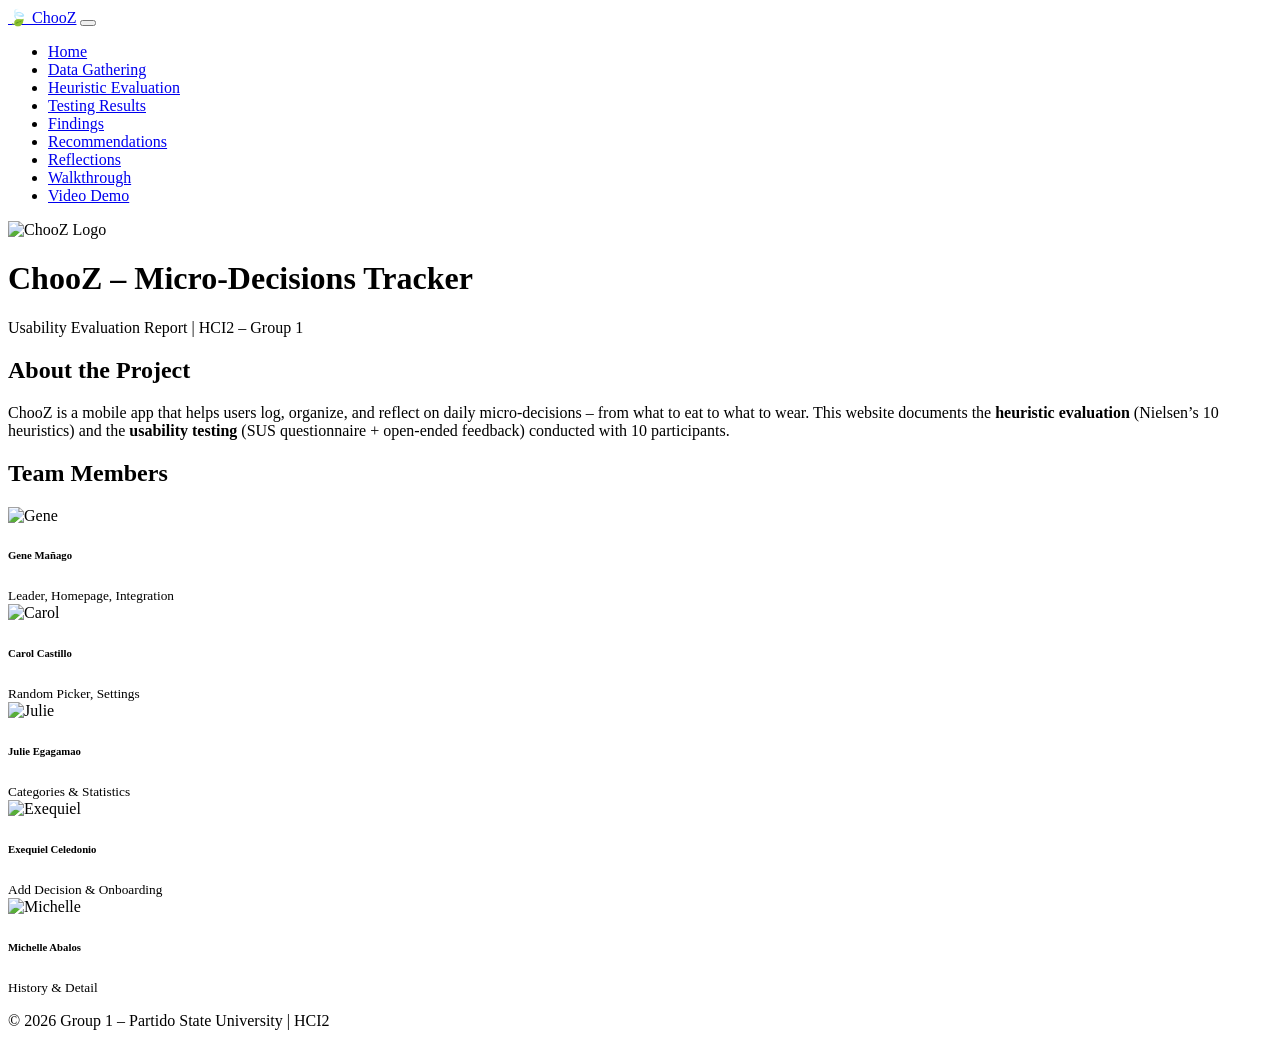
==== index.html @ 47bdf336 "Add files via upload Initial upload of ChooZ website" ====
<!DOCTYPE html>
<html lang="en">
<head>
    <meta charset="UTF-8">
    <meta name="viewport" content="width=device-width, initial-scale=1.0">
    <title>ChooZ – Home | Usability Evaluation</title>
    <link rel="stylesheet" href="css/bootstrap.min.css">
    <link rel="stylesheet" href="css/style.css">
</head>
<body>

<nav class="navbar navbar-expand-lg bg-dark" data-bs-theme="dark">
    <div class="container">
        <a class="navbar-brand" href="index.html">🍃 ChooZ</a>
        <button class="navbar-toggler" type="button" data-bs-toggle="collapse" data-bs-target="#navbarNav">
            <span class="navbar-toggler-icon"></span>
        </button>
        <div class="collapse navbar-collapse" id="navbarNav">
            <ul class="navbar-nav ms-auto">
                <li class="nav-item"><a class="nav-link active" href="index.html">Home</a></li>
                <li class="nav-item"><a class="nav-link" href="data-gathering.html">Data Gathering</a></li>
                <li class="nav-item"><a class="nav-link" href="heuristic.html">Heuristic Evaluation</a></li>
                <li class="nav-item"><a class="nav-link" href="results.html">Testing Results</a></li>
                <li class="nav-item"><a class="nav-link" href="findings.html">Findings</a></li>
                <li class="nav-item"><a class="nav-link" href="recommendations.html">Recommendations</a></li>
                <li class="nav-item"><a class="nav-link" href="reflections.html">Reflections</a></li>
                <li class="nav-item"><a class="nav-link" href="walkthrough.html">Walkthrough</a></li>
                <li class="nav-item"><a class="nav-link" href="video.html">Video Demo</a></li>
            </ul>
        </div>
    </div>
</nav>

<div class="container my-5">
    <div class="row">
        <div class="col text-center">
            <img src="images/chooz-logo.png" alt="ChooZ Logo" class="img-fluid" style="max-width: 200px;">
            <h1 class="mt-4">ChooZ – Micro‑Decisions Tracker</h1>
            <p class="lead">Usability Evaluation Report | HCI2 – Group 1</p>
        </div>
    </div>

    <div class="row mt-5">
        <div class="col-md-8 mx-auto">
            <h2>About the Project</h2>
            <p>ChooZ is a mobile app that helps users log, organize, and reflect on daily micro‑decisions – from what to eat to what to wear. This website documents the <strong>heuristic evaluation</strong> (Nielsen’s 10 heuristics) and the <strong>usability testing</strong> (SUS questionnaire + open‑ended feedback) conducted with 10 participants.</p>
        </div>
    </div>

    <h2 class="mt-5 text-center">Team Members</h2>
    <div class="row mt-3">
        <div class="col-md-2 col-sm-4 team-card">
            <img src="images/team/gene.jpg" alt="Gene">
            <h6>Gene Mañago</h6>
            <small>Leader, Homepage, Integration</small>
        </div>
        <div class="col-md-2 col-sm-4 team-card">
            <img src="images/team/Carol.jpg" alt="Carol">
            <h6>Carol Castillo</h6>
            <small>Random Picker, Settings</small>
        </div>
        <div class="col-md-2 col-sm-4 team-card">
            <img src="images/team/Julie.jpg" alt="Julie">
            <h6>Julie Egagamao</h6>
            <small>Categories & Statistics</small>
        </div>
        <div class="col-md-2 col-sm-4 team-card">
            <img src="images/team/Celedonio.png" alt="Exequiel">
            <h6>Exequiel Celedonio</h6>
            <small>Add Decision & Onboarding </small>
        </div>
        <div class="col-md-2 col-sm-4 team-card">
            <img src="images/team/michelle.jpg" alt="Michelle">
            <h6>Michelle Abalos</h6>
            <small>History & Detail</small>
        </div>
    </div>
    <p class="text-muted text-center mt-3"> </p>
</div>

<footer>
    <div class="container">
        <p>© 2026 Group 1 – Partido State University | HCI2</p>
    </div>
</footer>

<script src="js/bootstrap.bundle.min.js"></script>
</body>
</html>
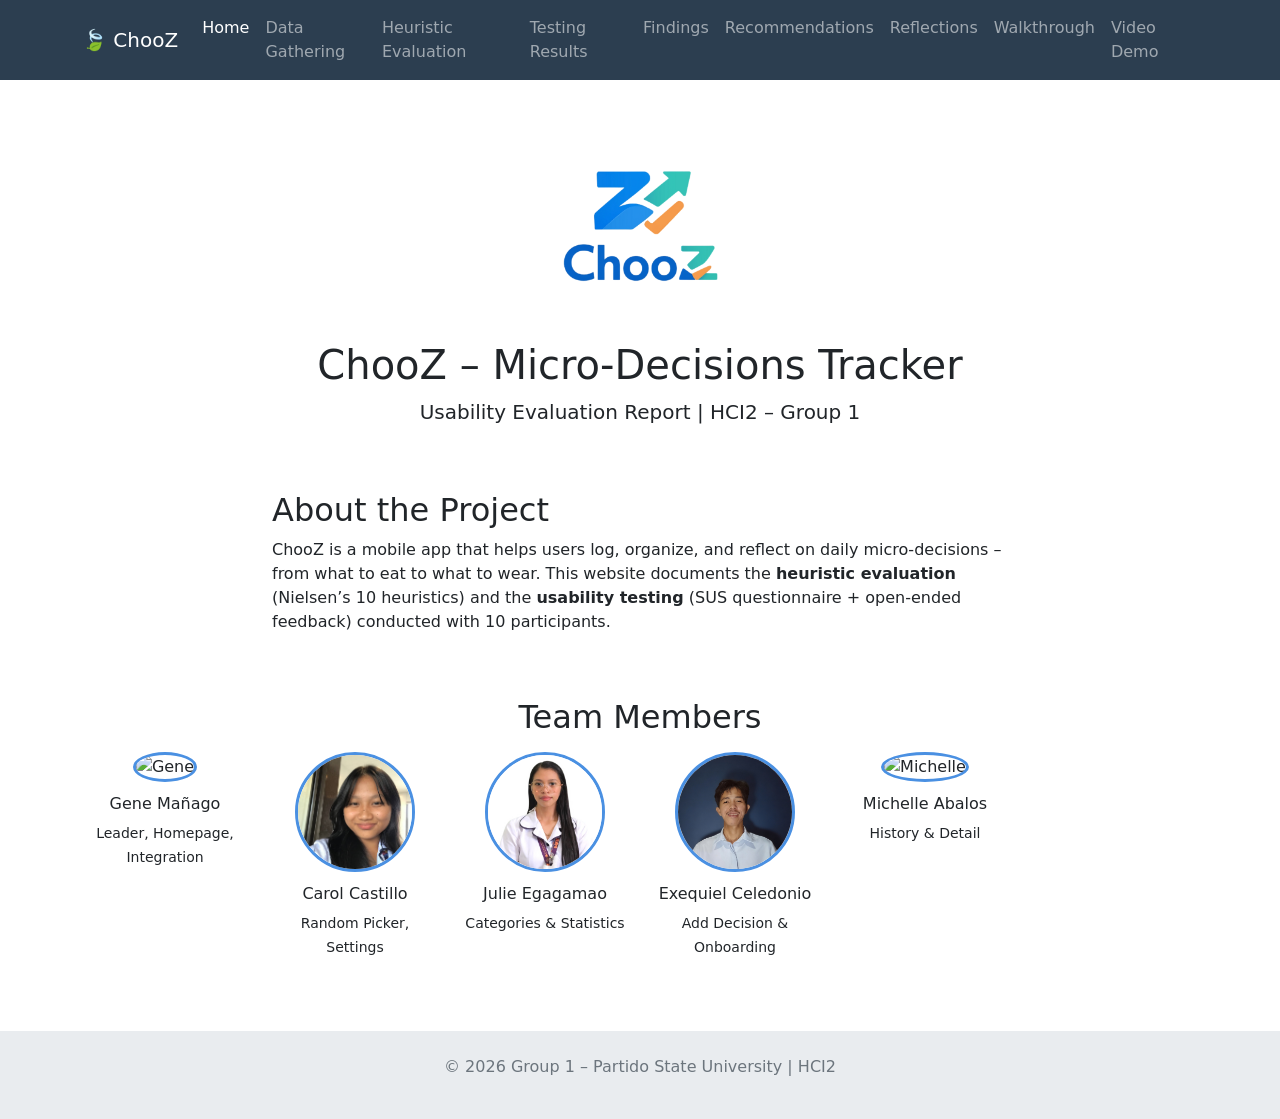
==== commit 2b63fad7: "Update index.html" ====
--- a/index.html
+++ b/index.html
@@ -50,7 +50,7 @@
     <h2 class="mt-5 text-center">Team Members</h2>
     <div class="row mt-3">
         <div class="col-md-2 col-sm-4 team-card">
-            <img src="images/team/gene.jpg" alt="Gene">
+            <img src="images/team/gene.JPG" alt="Gene">
             <h6>Gene Mañago</h6>
             <small>Leader, Homepage, Integration</small>
         </div>
@@ -86,4 +86,4 @@
 
 <script src="js/bootstrap.bundle.min.js"></script>
 </body>
-</html>+</html>
--- a/css/style.css
+++ b/css/style.css
@@ -0,0 +1,39 @@
+/* ChooZ custom styles – overrides Bootstrap */
+:root {
+    --bs-primary: #4A90E2;
+    --bs-primary-rgb: 74, 144, 226;
+}
+.btn-primary {
+    background-color: #4A90E2;
+    border-color: #4A90E2;
+}
+.btn-primary:hover {
+    background-color: #2c6bb3;
+    border-color: #2c6bb3;
+}
+.navbar.bg-dark {
+    background-color: #2c3e50 !important;
+}
+footer {
+    background-color: #e9ecef;
+    color: #6c757d;
+    padding: 1.5rem 0;
+    text-align: center;
+    margin-top: 3rem;
+}
+.team-card {
+    text-align: center;
+    margin-bottom: 1.5rem;
+}
+.team-card img {
+    width: 120px;
+    height: 120px;
+    object-fit: cover;
+    border-radius: 50%;
+    margin-bottom: 0.75rem;
+    border: 3px solid #4A90E2;
+}
+.card-img-top {
+    height: 180px;
+    object-fit: cover;
+}
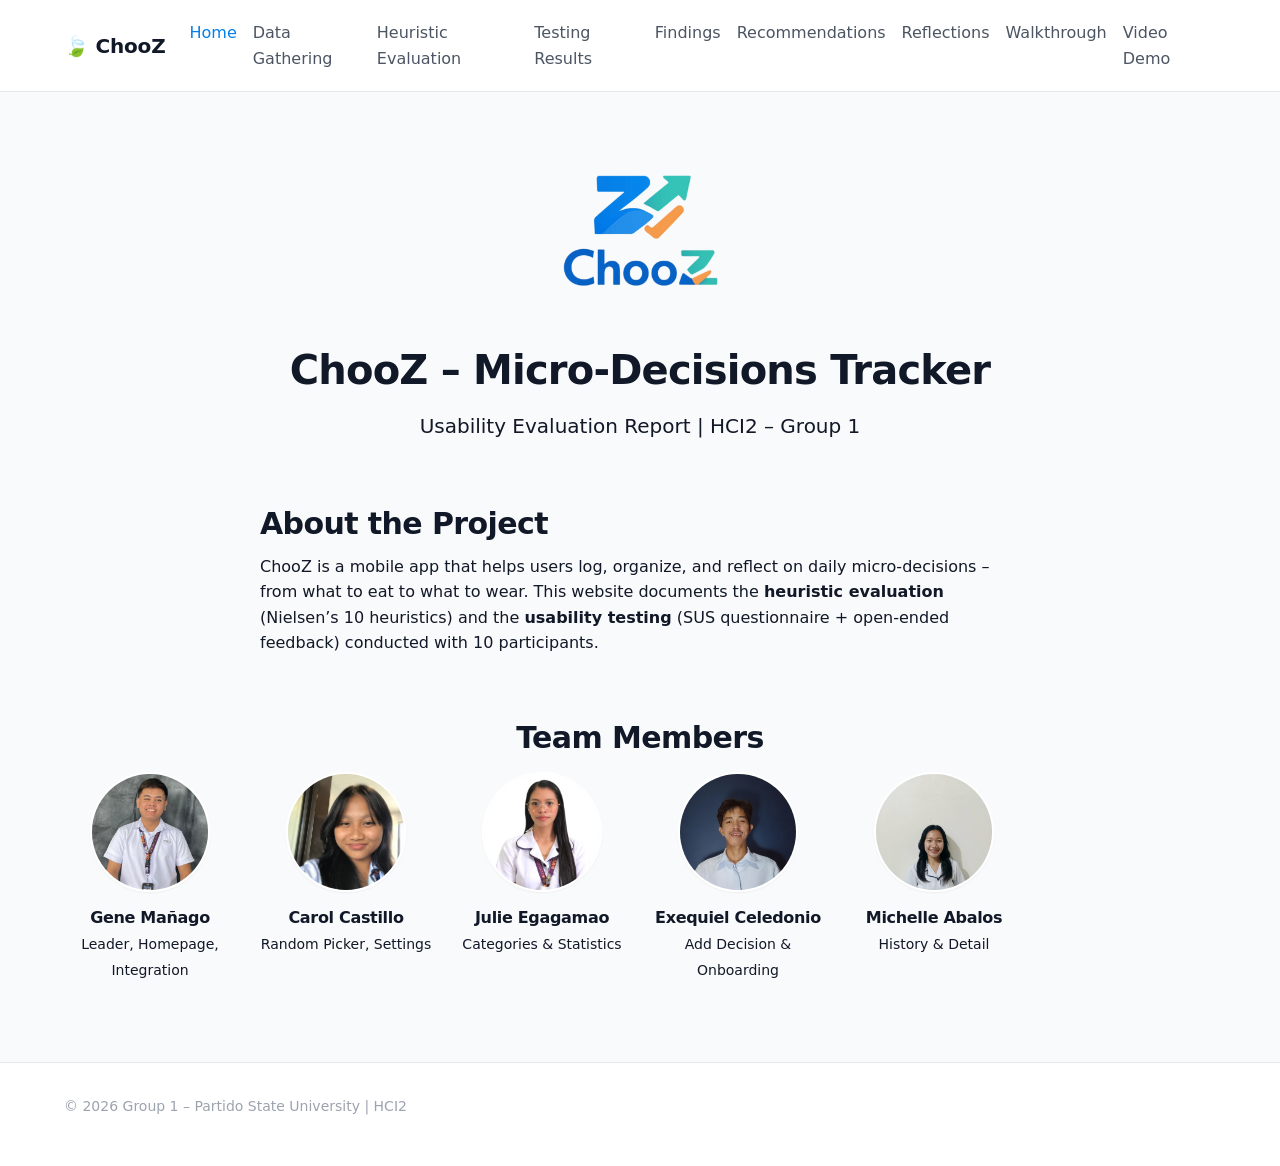
==== commit 031db448: "Update index.html" ====
--- a/index.html
+++ b/index.html
@@ -70,7 +70,7 @@
             <small>Add Decision & Onboarding </small>
         </div>
         <div class="col-md-2 col-sm-4 team-card">
-            <img src="images/team/michelle.jpg" alt="Michelle">
+            <img src="images/team/Michelle.jpg" alt="Michelle">
             <h6>Michelle Abalos</h6>
             <small>History & Detail</small>
         </div>
--- a/css/style.css
+++ b/css/style.css
@@ -1,39 +1,182 @@
-/* ChooZ custom styles – overrides Bootstrap */
+/* Minimalist & Aesthetic Redesign for ChooZ */
+/* Overrides Bootstrap defaults for a cleaner, lighter interface */
+
 :root {
-    --bs-primary: #4A90E2;
-    --bs-primary-rgb: 74, 144, 226;
+    /* Light & Airy Color Palette - 2 accent colors max */
+    --bg-body: #F9FAFB;
+    --surface-white: #FFFFFF;
+    --text-primary: #111827;
+    --text-secondary: #4B5563;
+    --text-tertiary: #9CA3AF;
+    --accent-blue: #0580EA;
+    --accent-blue-hover: #0469c4;
+    --border-light: #E5E7EB;
+    --shadow-sm: 0 1px 2px 0 rgba(0, 0, 0, 0.05);
+    --shadow-md: 0 4px 6px -1px rgba(0, 0, 0, 0.1), 0 2px 4px -1px rgba(0, 0, 0, 0.06);
+    --card-radius: 1rem;
 }
+
+/* Global Reset & Base */
+body {
+    background-color: var(--bg-body);
+    color: var(--text-primary);
+    font-family: 'Inter', system-ui, -apple-system, 'Segoe UI', Roboto, Helvetica, Arial, sans-serif;
+    line-height: 1.6;
+}
+
+/* Typography – Clean & Readable */
+h1, h2, h3, h4, h5, h6 {
+    font-weight: 600;
+    letter-spacing: -0.02em;
+    color: var(--text-primary);
+}
+
+h1 {
+    font-size: 2.5rem;
+    margin-bottom: 1rem;
+}
+
+h2 {
+    font-size: 1.875rem;
+    margin-bottom: 0.75rem;
+}
+
+/* Navbar – Minimalist Light Style */
+.navbar {
+    background-color: var(--surface-white) !important;
+    border-bottom: 1px solid var(--border-light);
+    padding: 0.75rem 1rem;
+}
+
+.navbar-brand {
+    font-weight: 700;
+    font-size: 1.25rem;
+    letter-spacing: -0.01em;
+    color: var(--text-primary) !important;
+}
+
+.nav-link {
+    color: var(--text-secondary) !important;
+    font-weight: 500;
+    transition: color 0.2s ease;
+}
+
+.nav-link:hover, .nav-link.active {
+    color: var(--accent-blue) !important;
+}
+
+/* Cards – Light, Elevated, Generous Spacing */
+.card {
+    background-color: var(--surface-white);
+    border: none;
+    border-radius: var(--card-radius);
+    box-shadow: var(--shadow-sm);
+    transition: box-shadow 0.25s ease, transform 0.2s ease;
+    margin-bottom: 1.5rem;
+}
+
+.card:hover {
+    box-shadow: var(--shadow-md);
+    transform: translateY(-2px);
+}
+
+.card-header {
+    background-color: var(--surface-white);
+    border-bottom: 1px solid var(--border-light);
+    padding: 1rem 1.5rem;
+    font-weight: 600;
+    font-size: 1.1rem;
+    border-radius: var(--card-radius) var(--card-radius) 0 0 !important;
+}
+
+.card-body {
+    padding: 1.5rem;
+}
+
+/* Buttons – Clean & Bold */
 .btn-primary {
-    background-color: #4A90E2;
-    border-color: #4A90E2;
+    background-color: var(--accent-blue);
+    border-color: var(--accent-blue);
+    border-radius: 2rem;
+    padding: 0.5rem 1.25rem;
+    font-weight: 500;
+    transition: all 0.2s ease;
 }
+
 .btn-primary:hover {
-    background-color: #2c6bb3;
-    border-color: #2c6bb3;
+    background-color: var(--accent-blue-hover);
+    border-color: var(--accent-blue-hover);
+    transform: translateY(-1px);
 }
-.navbar.bg-dark {
-    background-color: #2c3e50 !important;
+
+.btn-outline-primary {
+    border-radius: 2rem;
+    padding: 0.5rem 1.25rem;
+    font-weight: 500;
 }
-footer {
-    background-color: #e9ecef;
-    color: #6c757d;
-    padding: 1.5rem 0;
-    text-align: center;
-    margin-top: 3rem;
-}
+
+/* Team Cards – Centered & Minimal */
 .team-card {
     text-align: center;
-    margin-bottom: 1.5rem;
+    margin-bottom: 2rem;
+    background-color: transparent;
+    box-shadow: none;
 }
+
 .team-card img {
     width: 120px;
     height: 120px;
     object-fit: cover;
     border-radius: 50%;
-    margin-bottom: 0.75rem;
-    border: 3px solid #4A90E2;
+    margin-bottom: 1rem;
+    border: 2px solid var(--surface-white);
+    box-shadow: var(--shadow-sm);
 }
-.card-img-top {
-    height: 180px;
-    object-fit: cover;
-}+
+.team-card h6 {
+    margin-bottom: 0.25rem;
+    font-weight: 600;
+}
+
+/* Tables – Data Gathering & Heuristic Tables */
+.table {
+    background-color: var(--surface-white);
+    border-radius: var(--card-radius);
+    overflow: hidden;
+    box-shadow: var(--shadow-sm);
+}
+
+.table thead th {
+    background-color: var(--bg-body);
+    border-bottom: 2px solid var(--border-light);
+    font-weight: 600;
+    color: var(--text-secondary);
+}
+
+.table tbody td {
+    vertical-align: middle;
+    border-bottom: 1px solid var(--border-light);
+}
+
+/* Footer – Simple & Light */
+footer {
+    background-color: var(--surface-white);
+    border-top: 1px solid var(--border-light);
+    padding: 2rem 0;
+    margin-top: 3rem;
+    color: var(--text-tertiary);
+    font-size: 0.875rem;
+}
+
+/* Container & Content Width Control */
+.container {
+    max-width: 1200px;
+    margin: 0 auto;
+    padding: 0 1.5rem;
+}
+
+/* Additional Utility Spacing */
+.my-5 {
+    margin-top: 2.5rem !important;
+    margin-bottom: 2.5rem !important;
+}
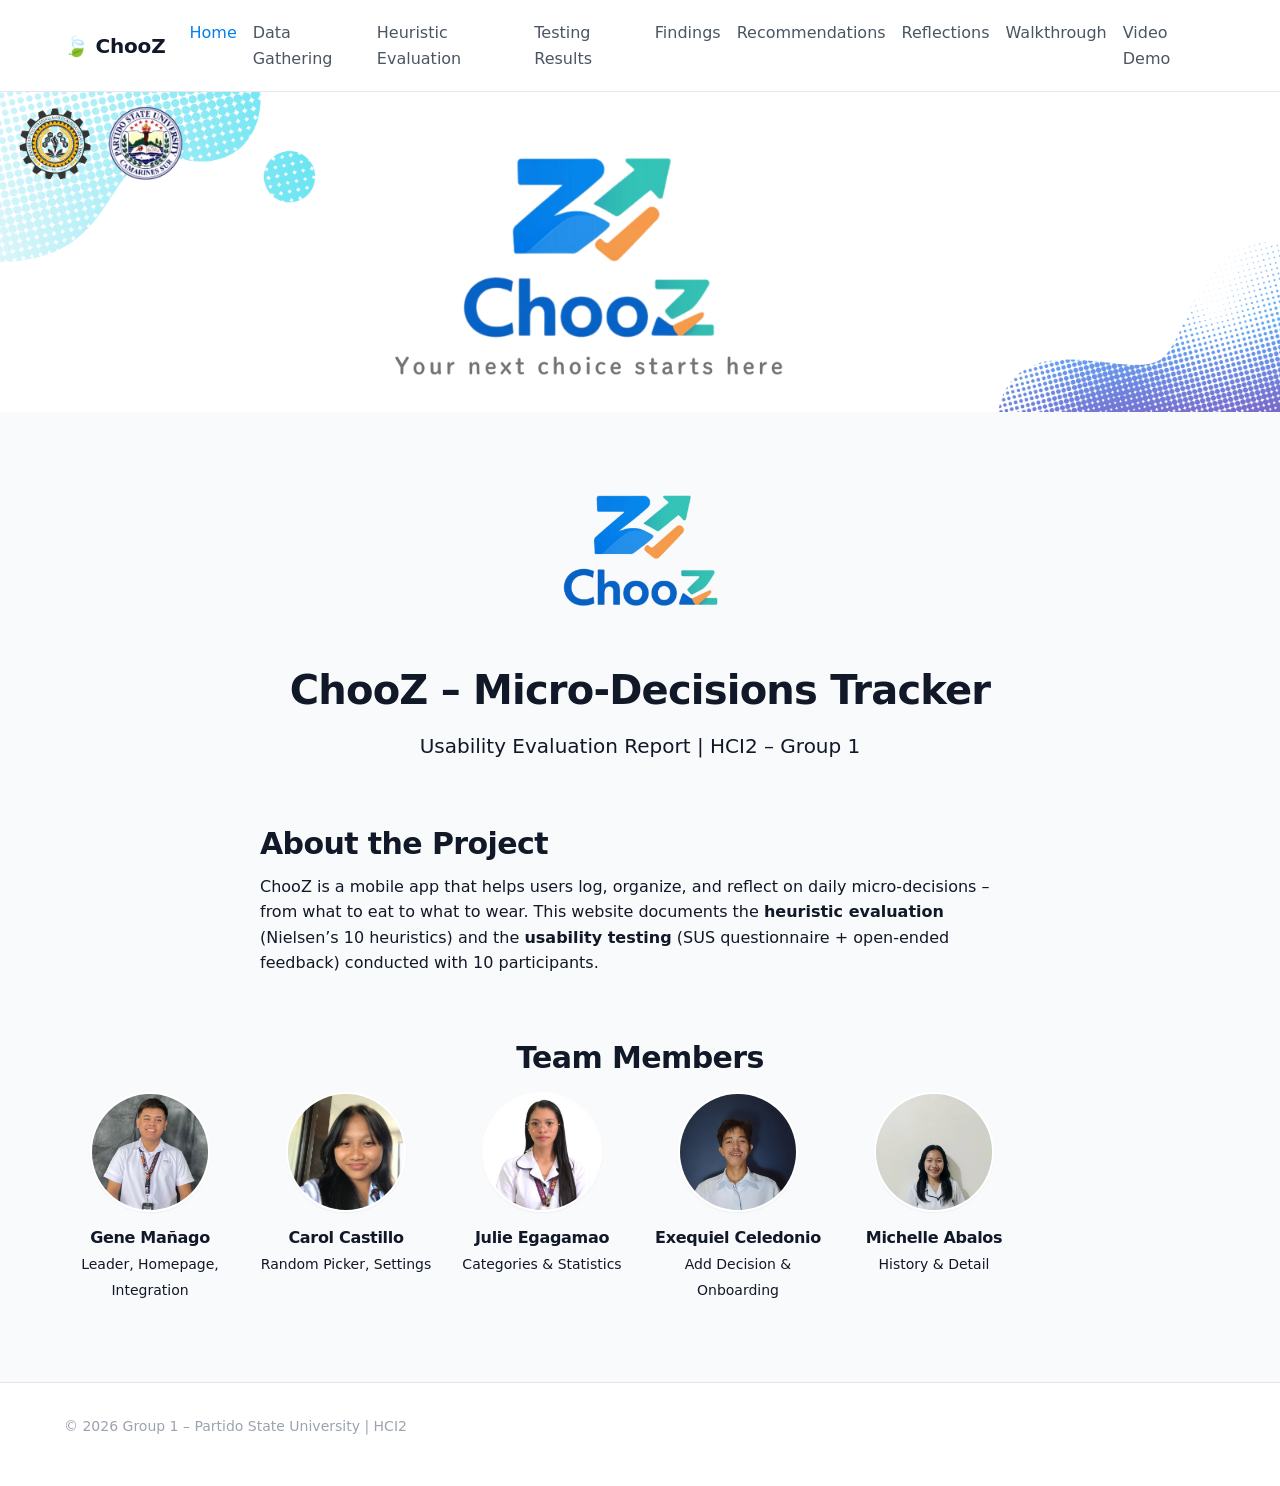
==== commit 5634cd27: "Update index.html" ====
--- a/index.html
+++ b/index.html
@@ -30,7 +30,11 @@
         </div>
     </div>
 </nav>
-
+<!-- Google Forms Banner / Header Image -->
+<div class="banner-header">
+    <img src="images/chooz-banner.png" alt="ChooZ Usability Study Banner" class="img-fluid w-100">
+</div>
+    
 <div class="container my-5">
     <div class="row">
         <div class="col text-center">
--- a/css/style.css
+++ b/css/style.css
@@ -180,3 +180,10 @@
     margin-top: 2.5rem !important;
     margin-bottom: 2.5rem !important;
 }
+
+.banner-header {
+    line-height: 0;  /* removes extra spacing below image */
+}
+.banner-header img {
+    display: block;
+}
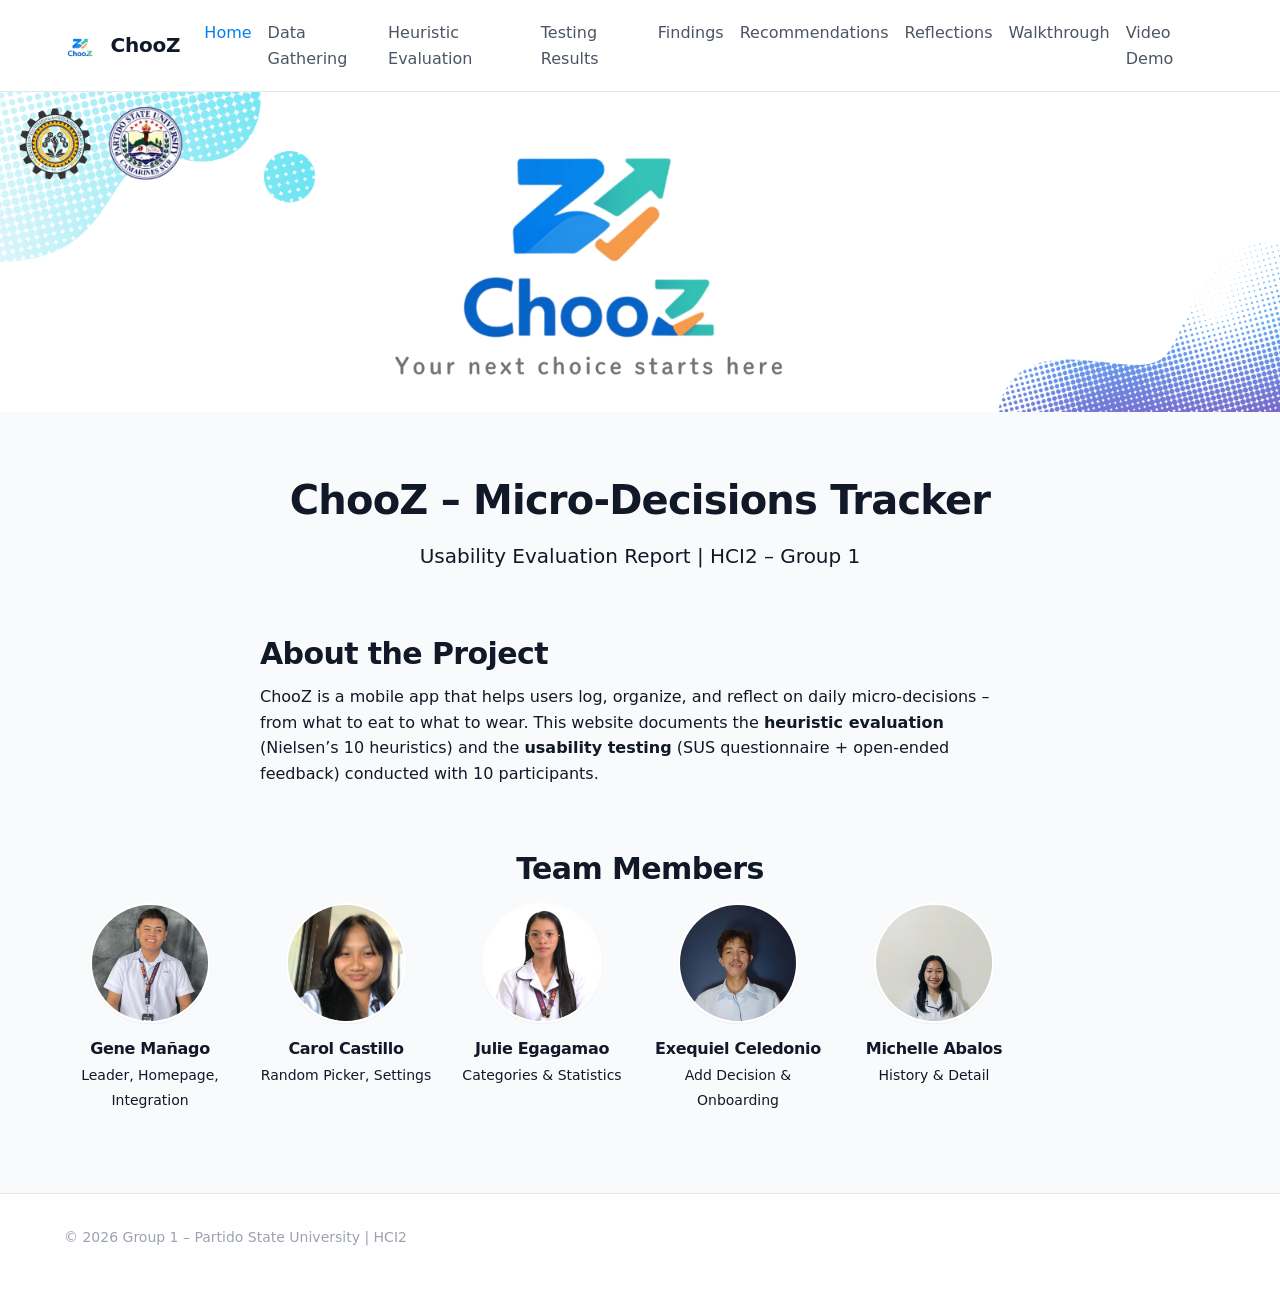
==== commit 6954ea30: "Update index.html" ====
--- a/index.html
+++ b/index.html
@@ -11,7 +11,10 @@
 
 <nav class="navbar navbar-expand-lg bg-dark" data-bs-theme="dark">
     <div class="container">
-        <a class="navbar-brand" href="index.html">🍃 ChooZ</a>
+        <a class="navbar-brand" href="index.html">
+            <img src="images/chooz-logo.png" alt="ChooZ Logo" height="30" style="display: inline-block; margin-right: 8px;">
+            ChooZ
+        </a>
         <button class="navbar-toggler" type="button" data-bs-toggle="collapse" data-bs-target="#navbarNav">
             <span class="navbar-toggler-icon"></span>
         </button>
@@ -30,15 +33,15 @@
         </div>
     </div>
 </nav>
+
 <!-- Google Forms Banner / Header Image -->
 <div class="banner-header">
     <img src="images/chooz-banner.png" alt="ChooZ Usability Study Banner" class="img-fluid w-100">
 </div>
-    
+
 <div class="container my-5">
     <div class="row">
         <div class="col text-center">
-            <img src="images/chooz-logo.png" alt="ChooZ Logo" class="img-fluid" style="max-width: 200px;">
             <h1 class="mt-4">ChooZ – Micro‑Decisions Tracker</h1>
             <p class="lead">Usability Evaluation Report | HCI2 – Group 1</p>
         </div>
@@ -71,7 +74,7 @@
         <div class="col-md-2 col-sm-4 team-card">
             <img src="images/team/Celedonio.png" alt="Exequiel">
             <h6>Exequiel Celedonio</h6>
-            <small>Add Decision & Onboarding </small>
+            <small>Add Decision & Onboarding</small>
         </div>
         <div class="col-md-2 col-sm-4 team-card">
             <img src="images/team/Michelle.jpg" alt="Michelle">
@@ -79,7 +82,7 @@
             <small>History & Detail</small>
         </div>
     </div>
-    <p class="text-muted text-center mt-3"> </p>
+    <p class="text-muted text-center mt-3"></p>
 </div>
 
 <footer>
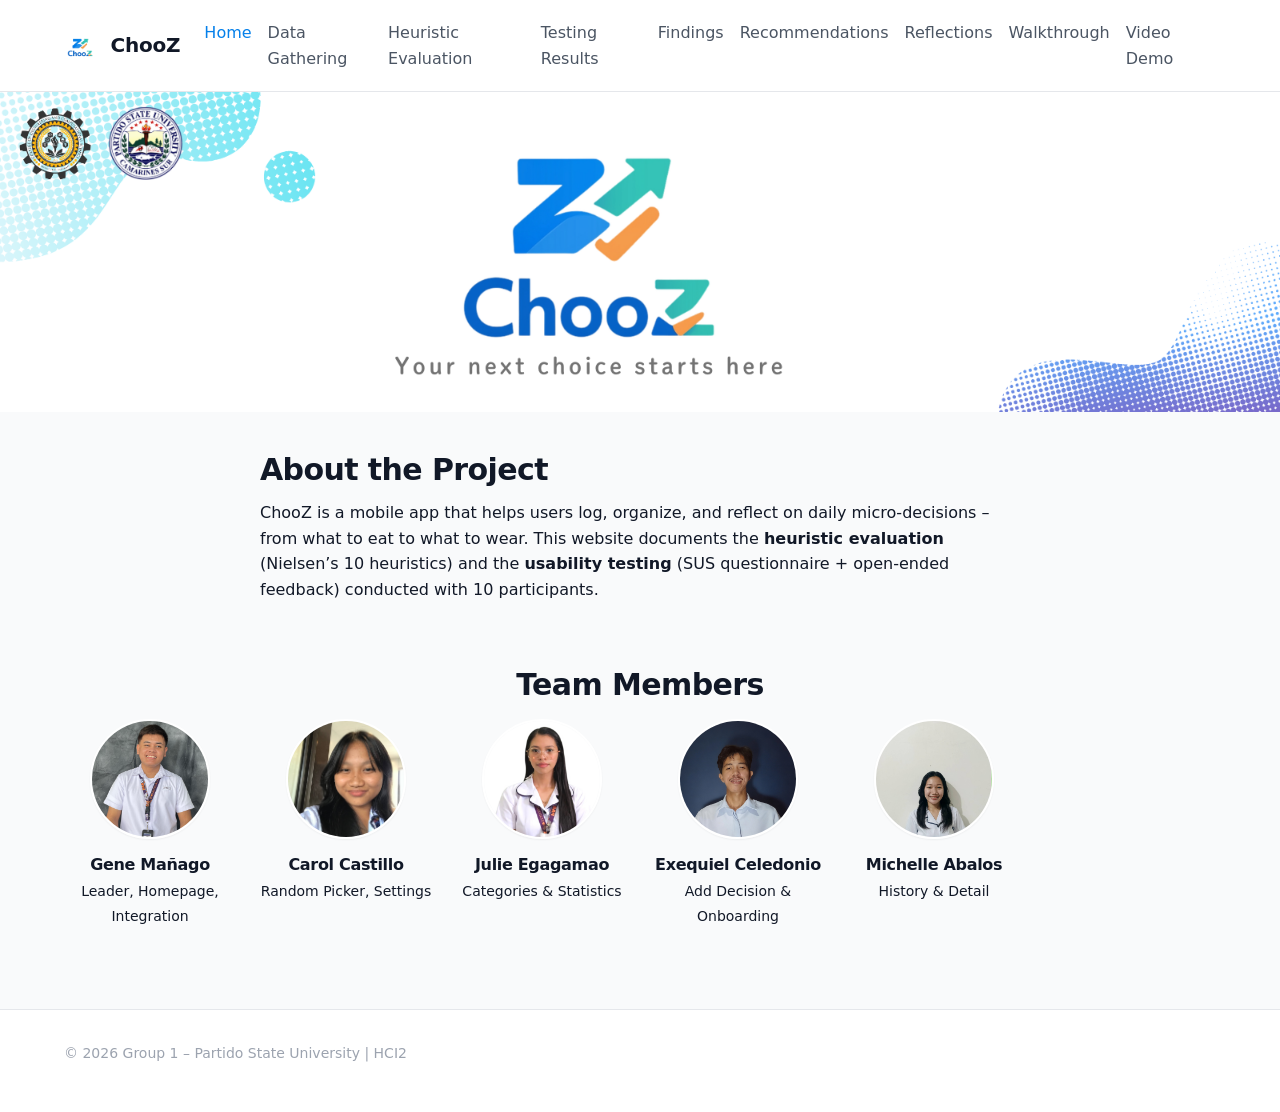
==== commit 4a689af1: "Update index.html" ====
--- a/index.html
+++ b/index.html
@@ -9,45 +9,41 @@
 </head>
 <body>
 
-<nav class="navbar navbar-expand-lg bg-dark" data-bs-theme="dark">
-    <div class="container">
-        <a class="navbar-brand" href="index.html">
-            <img src="images/chooz-logo.png" alt="ChooZ Logo" height="30" style="display: inline-block; margin-right: 8px;">
-            ChooZ
-        </a>
-        <button class="navbar-toggler" type="button" data-bs-toggle="collapse" data-bs-target="#navbarNav">
-            <span class="navbar-toggler-icon"></span>
-        </button>
-        <div class="collapse navbar-collapse" id="navbarNav">
-            <ul class="navbar-nav ms-auto">
-                <li class="nav-item"><a class="nav-link active" href="index.html">Home</a></li>
-                <li class="nav-item"><a class="nav-link" href="data-gathering.html">Data Gathering</a></li>
-                <li class="nav-item"><a class="nav-link" href="heuristic.html">Heuristic Evaluation</a></li>
-                <li class="nav-item"><a class="nav-link" href="results.html">Testing Results</a></li>
-                <li class="nav-item"><a class="nav-link" href="findings.html">Findings</a></li>
-                <li class="nav-item"><a class="nav-link" href="recommendations.html">Recommendations</a></li>
-                <li class="nav-item"><a class="nav-link" href="reflections.html">Reflections</a></li>
-                <li class="nav-item"><a class="nav-link" href="walkthrough.html">Walkthrough</a></li>
-                <li class="nav-item"><a class="nav-link" href="video.html">Video Demo</a></li>
-            </ul>
+<!-- Sticky header (navbar + banner) -->
+<div class="sticky-header">
+    <nav class="navbar navbar-expand-lg bg-dark" data-bs-theme="dark">
+        <div class="container">
+            <a class="navbar-brand" href="index.html">
+                <img src="images/chooz-logo.png" alt="ChooZ Logo" height="30" style="display: inline-block; margin-right: 8px;">
+                ChooZ
+            </a>
+            <button class="navbar-toggler" type="button" data-bs-toggle="collapse" data-bs-target="#navbarNav">
+                <span class="navbar-toggler-icon"></span>
+            </button>
+            <div class="collapse navbar-collapse" id="navbarNav">
+                <ul class="navbar-nav ms-auto">
+                    <li class="nav-item"><a class="nav-link active" href="index.html">Home</a></li>
+                    <li class="nav-item"><a class="nav-link" href="data-gathering.html">Data Gathering</a></li>
+                    <li class="nav-item"><a class="nav-link" href="heuristic.html">Heuristic Evaluation</a></li>
+                    <li class="nav-item"><a class="nav-link" href="results.html">Testing Results</a></li>
+                    <li class="nav-item"><a class="nav-link" href="findings.html">Findings</a></li>
+                    <li class="nav-item"><a class="nav-link" href="recommendations.html">Recommendations</a></li>
+                    <li class="nav-item"><a class="nav-link" href="reflections.html">Reflections</a></li>
+                    <li class="nav-item"><a class="nav-link" href="walkthrough.html">Walkthrough</a></li>
+                    <li class="nav-item"><a class="nav-link" href="video.html">Video Demo</a></li>
+                </ul>
+            </div>
         </div>
+    </nav>
+
+    <!-- Google Forms Banner / Header Image -->
+    <div class="banner-header">
+        <img src="images/chooz-banner.png" alt="ChooZ Usability Study Banner" class="img-fluid w-100">
     </div>
-</nav>
-
-<!-- Google Forms Banner / Header Image -->
-<div class="banner-header">
-    <img src="images/chooz-banner.png" alt="ChooZ Usability Study Banner" class="img-fluid w-100">
 </div>
 
 <div class="container my-5">
     <div class="row">
-        <div class="col text-center">
-            <h1 class="mt-4">ChooZ – Micro‑Decisions Tracker</h1>
-            <p class="lead">Usability Evaluation Report | HCI2 – Group 1</p>
-        </div>
-    </div>
-
-    <div class="row mt-5">
         <div class="col-md-8 mx-auto">
             <h2>About the Project</h2>
             <p>ChooZ is a mobile app that helps users log, organize, and reflect on daily micro‑decisions – from what to eat to what to wear. This website documents the <strong>heuristic evaluation</strong> (Nielsen’s 10 heuristics) and the <strong>usability testing</strong> (SUS questionnaire + open‑ended feedback) conducted with 10 participants.</p>
@@ -69,20 +65,19 @@
         <div class="col-md-2 col-sm-4 team-card">
             <img src="images/team/Julie.jpg" alt="Julie">
             <h6>Julie Egagamao</h6>
-            <small>Categories & Statistics</small>
+            <small>Categories &amp; Statistics</small>
         </div>
         <div class="col-md-2 col-sm-4 team-card">
             <img src="images/team/Celedonio.png" alt="Exequiel">
             <h6>Exequiel Celedonio</h6>
-            <small>Add Decision & Onboarding</small>
+            <small>Add Decision &amp; Onboarding</small>
         </div>
         <div class="col-md-2 col-sm-4 team-card">
             <img src="images/team/Michelle.jpg" alt="Michelle">
             <h6>Michelle Abalos</h6>
-            <small>History & Detail</small>
+            <small>History &amp; Detail</small>
         </div>
     </div>
-    <p class="text-muted text-center mt-3"></p>
 </div>
 
 <footer>
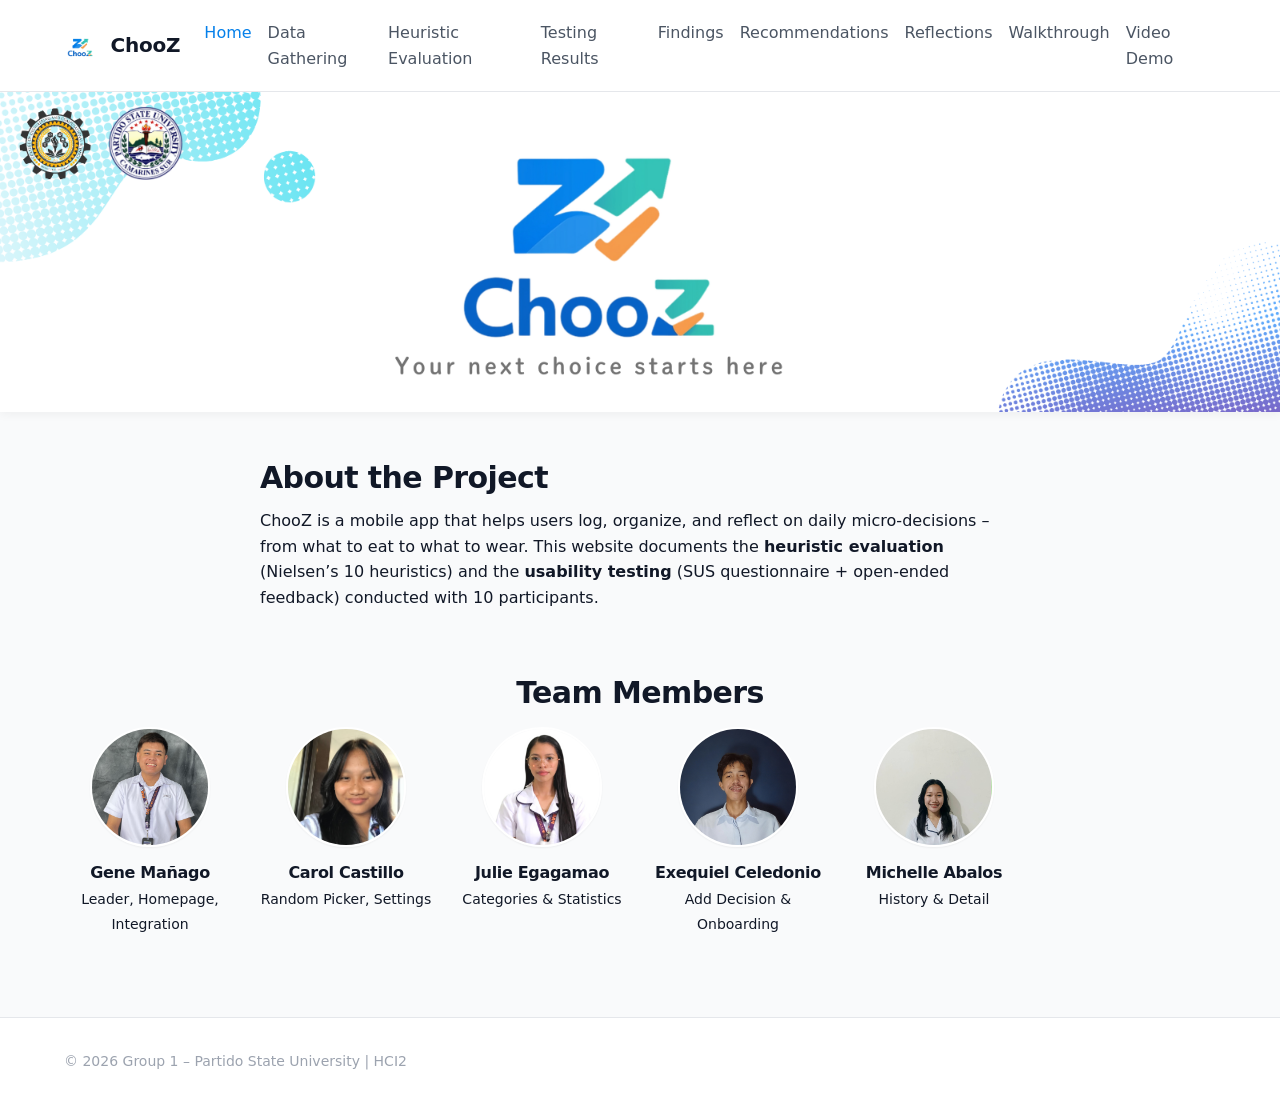
==== commit 0df17dde: "Update index.html" ====
--- a/index.html
+++ b/index.html
@@ -36,14 +36,14 @@
         </div>
     </nav>
 
-    <!-- Google Forms Banner / Header Image -->
+    <!-- Banner -->
     <div class="banner-header">
         <img src="images/chooz-banner.png" alt="ChooZ Usability Study Banner" class="img-fluid w-100">
     </div>
 </div>
 
 <div class="container my-5">
-    <div class="row">
+    <div class="row mt-5">
         <div class="col-md-8 mx-auto">
             <h2>About the Project</h2>
             <p>ChooZ is a mobile app that helps users log, organize, and reflect on daily micro‑decisions – from what to eat to what to wear. This website documents the <strong>heuristic evaluation</strong> (Nielsen’s 10 heuristics) and the <strong>usability testing</strong> (SUS questionnaire + open‑ended feedback) conducted with 10 participants.</p>
@@ -65,17 +65,17 @@
         <div class="col-md-2 col-sm-4 team-card">
             <img src="images/team/Julie.jpg" alt="Julie">
             <h6>Julie Egagamao</h6>
-            <small>Categories &amp; Statistics</small>
+            <small>Categories & Statistics</small>
         </div>
         <div class="col-md-2 col-sm-4 team-card">
             <img src="images/team/Celedonio.png" alt="Exequiel">
             <h6>Exequiel Celedonio</h6>
-            <small>Add Decision &amp; Onboarding</small>
+            <small>Add Decision & Onboarding</small>
         </div>
         <div class="col-md-2 col-sm-4 team-card">
             <img src="images/team/Michelle.jpg" alt="Michelle">
             <h6>Michelle Abalos</h6>
-            <small>History &amp; Detail</small>
+            <small>History & Detail</small>
         </div>
     </div>
 </div>
--- a/css/style.css
+++ b/css/style.css
@@ -187,3 +187,24 @@
 .banner-header img {
     display: block;
 }
+
+/* Sticky header container */
+.sticky-header {
+    position: sticky;
+    top: 0;
+    z-index: 1030;
+    background-color: #FFFFFF;   /* Important: prevents content from showing through */
+    box-shadow: 0 2px 10px rgba(0, 0, 0, 0.05);
+}
+
+/* Ensure banner image behaves well */
+.banner-header img {
+    display: block;         /* Removes extra space below image */
+    width: 100%;
+    height: auto;
+}
+
+/* Optional: Add a subtle transition when sticky */
+.sticky-header {
+    transition: box-shadow 0.2s ease;
+}
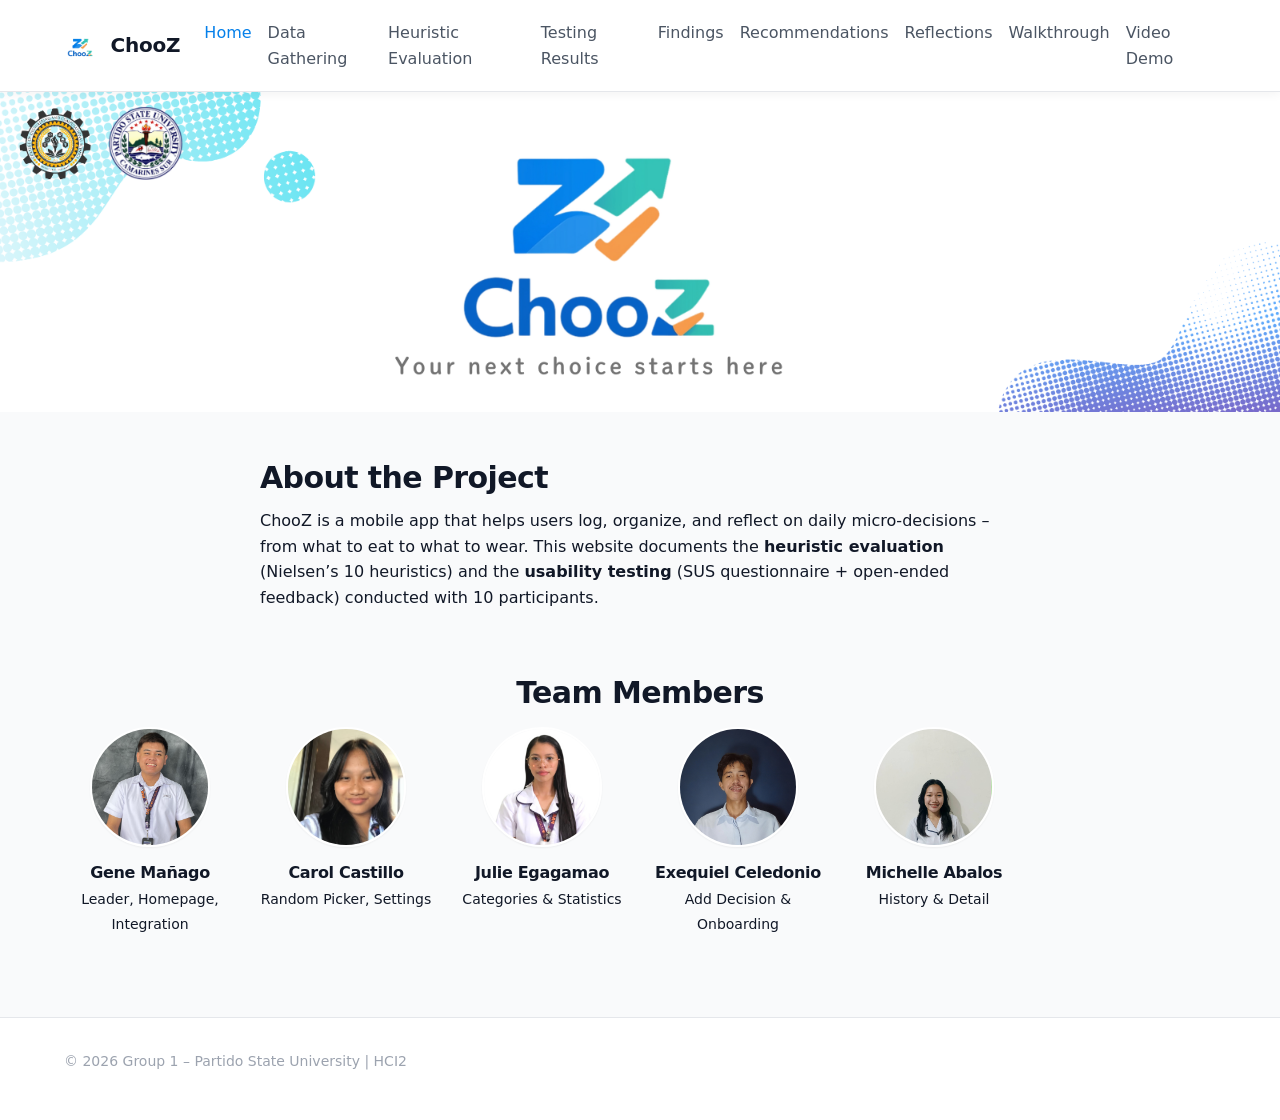
==== commit 33d505f3: "Update index.html" ====
--- a/index.html
+++ b/index.html
@@ -9,7 +9,7 @@
 </head>
 <body>
 
-<!-- Sticky header (navbar + banner) -->
+<!-- Sticky navbar only -->
 <div class="sticky-header">
     <nav class="navbar navbar-expand-lg bg-dark" data-bs-theme="dark">
         <div class="container">
@@ -35,11 +35,11 @@
             </div>
         </div>
     </nav>
+</div>
 
-    <!-- Banner -->
-    <div class="banner-header">
-        <img src="images/chooz-banner.png" alt="ChooZ Usability Study Banner" class="img-fluid w-100">
-    </div>
+<!-- Banner only on home page (not sticky) -->
+<div class="banner-header">
+    <img src="images/chooz-banner.png" alt="ChooZ Usability Study Banner" class="img-fluid w-100">
 </div>
 
 <div class="container my-5">
--- a/css/style.css
+++ b/css/style.css
@@ -1,5 +1,6 @@
 /* Minimalist & Aesthetic Redesign for ChooZ */
 /* Overrides Bootstrap defaults for a cleaner, lighter interface */
+/* Includes sticky header (navbar + banner) */
 
 :root {
     /* Light & Airy Color Palette - 2 accent colors max */
@@ -181,30 +182,17 @@
     margin-bottom: 2.5rem !important;
 }
 
-.banner-header {
-    line-height: 0;  /* removes extra spacing below image */
-}
-.banner-header img {
-    display: block;
-}
-
-/* Sticky header container */
+/* ===== STICKY HEADER (navbar + banner) ===== */
 .sticky-header {
     position: sticky;
     top: 0;
     z-index: 1030;
-    background-color: #FFFFFF;   /* Important: prevents content from showing through */
+    background-color: var(--surface-white);
     box-shadow: 0 2px 10px rgba(0, 0, 0, 0.05);
 }
 
-/* Ensure banner image behaves well */
 .banner-header img {
-    display: block;         /* Removes extra space below image */
+    display: block;
     width: 100%;
     height: auto;
 }
-
-/* Optional: Add a subtle transition when sticky */
-.sticky-header {
-    transition: box-shadow 0.2s ease;
-}
